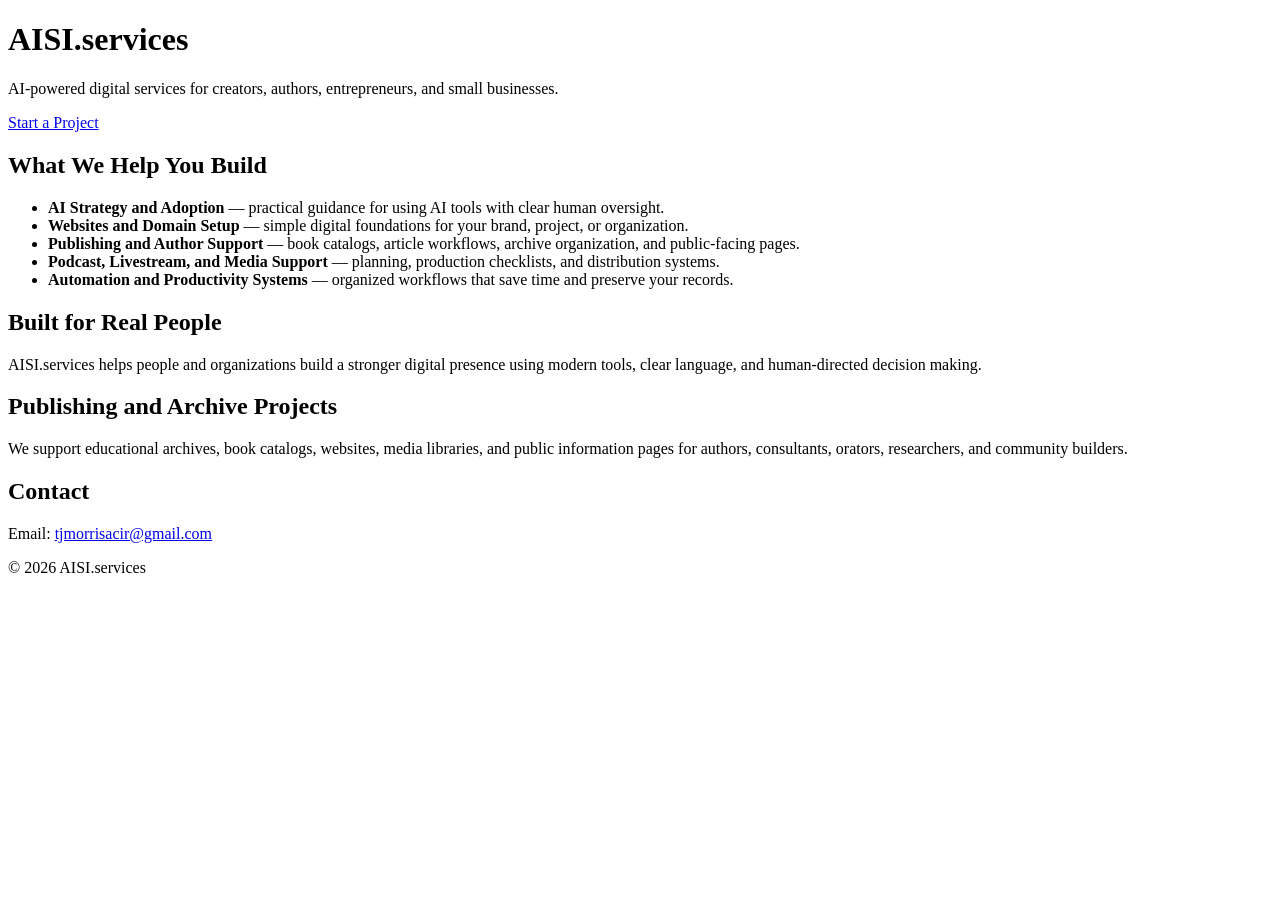
==== drafts/aisi-services-homepage.html @ c952cbcd "Add draft improved AISI.services homepage" ====
<!doctype html>
<html lang="en">
<head>
  <meta charset="utf-8">
  <meta name="viewport" content="width=device-width, initial-scale=1">
  <title>AISI.services | AI-Powered Digital Services</title>
  <meta name="description" content="Practical AI, websites, branding, media support, automation, and digital guidance for creators, entrepreneurs, authors, and small businesses.">
</head>
<body>
  <header>
    <h1>AISI.services</h1>
    <p>AI-powered digital services for creators, authors, entrepreneurs, and small businesses.</p>
    <p><a href="#contact">Start a Project</a></p>
  </header>

  <main>
    <section>
      <h2>What We Help You Build</h2>
      <ul>
        <li><strong>AI Strategy and Adoption</strong> — practical guidance for using AI tools with clear human oversight.</li>
        <li><strong>Websites and Domain Setup</strong> — simple digital foundations for your brand, project, or organization.</li>
        <li><strong>Publishing and Author Support</strong> — book catalogs, article workflows, archive organization, and public-facing pages.</li>
        <li><strong>Podcast, Livestream, and Media Support</strong> — planning, production checklists, and distribution systems.</li>
        <li><strong>Automation and Productivity Systems</strong> — organized workflows that save time and preserve your records.</li>
      </ul>
    </section>

    <section>
      <h2>Built for Real People</h2>
      <p>AISI.services helps people and organizations build a stronger digital presence using modern tools, clear language, and human-directed decision making.</p>
    </section>

    <section>
      <h2>Publishing and Archive Projects</h2>
      <p>We support educational archives, book catalogs, websites, media libraries, and public information pages for authors, consultants, orators, researchers, and community builders.</p>
    </section>

    <section id="contact">
      <h2>Contact</h2>
      <p>Email: <a href="mailto:tjmorrisacir@gmail.com">tjmorrisacir@gmail.com</a></p>
    </section>
  </main>

  <footer>
    <p>&copy; 2026 AISI.services</p>
  </footer>
</body>
</html>
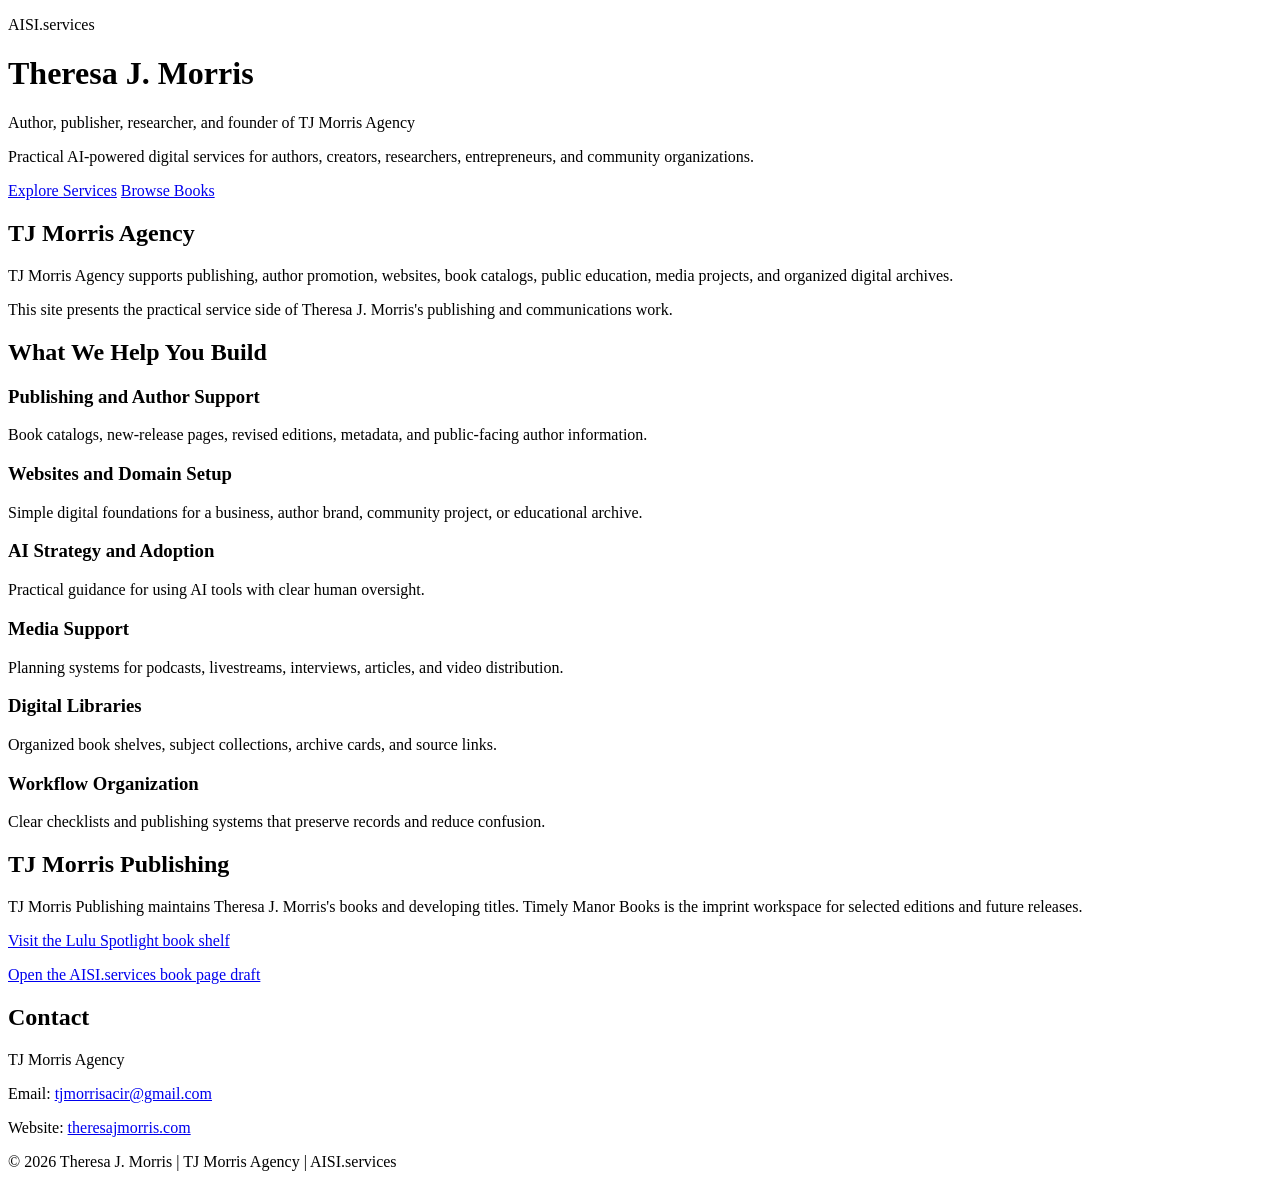
==== commit 969634e5: "Expand AISI homepage with TJ Morris Agency and publishing links" ====
--- a/drafts/aisi-services-homepage.html
+++ b/drafts/aisi-services-homepage.html
@@ -3,46 +3,58 @@
 <head>
   <meta charset="utf-8">
   <meta name="viewport" content="width=device-width, initial-scale=1">
-  <title>AISI.services | AI-Powered Digital Services</title>
-  <meta name="description" content="Practical AI, websites, branding, media support, automation, and digital guidance for creators, entrepreneurs, authors, and small businesses.">
+  <title>AISI.services | Theresa J. Morris and TJ Morris Agency</title>
+  <meta name="description" content="AISI.services and TJ Morris Agency support authors, creators, researchers, and small businesses with publishing, websites, media, archives, and practical AI guidance.">
+  <link rel="stylesheet" href="aisi-services-style.css">
 </head>
 <body>
-  <header>
-    <h1>AISI.services</h1>
-    <p>AI-powered digital services for creators, authors, entrepreneurs, and small businesses.</p>
-    <p><a href="#contact">Start a Project</a></p>
+  <header class="hero">
+    <p class="eyebrow">AISI.services</p>
+    <h1>Theresa J. Morris</h1>
+    <p class="subtitle">Author, publisher, researcher, and founder of TJ Morris Agency</p>
+    <p>Practical AI-powered digital services for authors, creators, researchers, entrepreneurs, and community organizations.</p>
+    <p class="actions">
+      <a href="#services">Explore Services</a>
+      <a href="aisi-services-books.html">Browse Books</a>
+    </p>
   </header>
 
   <main>
-    <section>
-      <h2>What We Help You Build</h2>
-      <ul>
-        <li><strong>AI Strategy and Adoption</strong> — practical guidance for using AI tools with clear human oversight.</li>
-        <li><strong>Websites and Domain Setup</strong> — simple digital foundations for your brand, project, or organization.</li>
-        <li><strong>Publishing and Author Support</strong> — book catalogs, article workflows, archive organization, and public-facing pages.</li>
-        <li><strong>Podcast, Livestream, and Media Support</strong> — planning, production checklists, and distribution systems.</li>
-        <li><strong>Automation and Productivity Systems</strong> — organized workflows that save time and preserve your records.</li>
-      </ul>
+    <section id="about">
+      <h2>TJ Morris Agency</h2>
+      <p>TJ Morris Agency supports publishing, author promotion, websites, book catalogs, public education, media projects, and organized digital archives.</p>
+      <p>This site presents the practical service side of Theresa J. Morris's publishing and communications work.</p>
     </section>
 
-    <section>
-      <h2>Built for Real People</h2>
-      <p>AISI.services helps people and organizations build a stronger digital presence using modern tools, clear language, and human-directed decision making.</p>
+    <section id="services">
+      <h2>What We Help You Build</h2>
+      <div class="grid">
+        <article><h3>Publishing and Author Support</h3><p>Book catalogs, new-release pages, revised editions, metadata, and public-facing author information.</p></article>
+        <article><h3>Websites and Domain Setup</h3><p>Simple digital foundations for a business, author brand, community project, or educational archive.</p></article>
+        <article><h3>AI Strategy and Adoption</h3><p>Practical guidance for using AI tools with clear human oversight.</p></article>
+        <article><h3>Media Support</h3><p>Planning systems for podcasts, livestreams, interviews, articles, and video distribution.</p></article>
+        <article><h3>Digital Libraries</h3><p>Organized book shelves, subject collections, archive cards, and source links.</p></article>
+        <article><h3>Workflow Organization</h3><p>Clear checklists and publishing systems that preserve records and reduce confusion.</p></article>
+      </div>
     </section>
 
-    <section>
-      <h2>Publishing and Archive Projects</h2>
-      <p>We support educational archives, book catalogs, websites, media libraries, and public information pages for authors, consultants, orators, researchers, and community builders.</p>
+    <section id="publishing">
+      <h2>TJ Morris Publishing</h2>
+      <p>TJ Morris Publishing maintains Theresa J. Morris's books and developing titles. Timely Manor Books is the imprint workspace for selected editions and future releases.</p>
+      <p><a href="https://www.lulu.com/spotlight/TJMorrisPublishing">Visit the Lulu Spotlight book shelf</a></p>
+      <p><a href="aisi-services-books.html">Open the AISI.services book page draft</a></p>
     </section>
 
     <section id="contact">
       <h2>Contact</h2>
+      <p>TJ Morris Agency</p>
       <p>Email: <a href="mailto:tjmorrisacir@gmail.com">tjmorrisacir@gmail.com</a></p>
+      <p>Website: <a href="https://theresajmorris.com">theresajmorris.com</a></p>
     </section>
   </main>
 
   <footer>
-    <p>&copy; 2026 AISI.services</p>
+    <p>&copy; 2026 Theresa J. Morris | TJ Morris Agency | AISI.services</p>
   </footer>
 </body>
 </html>
